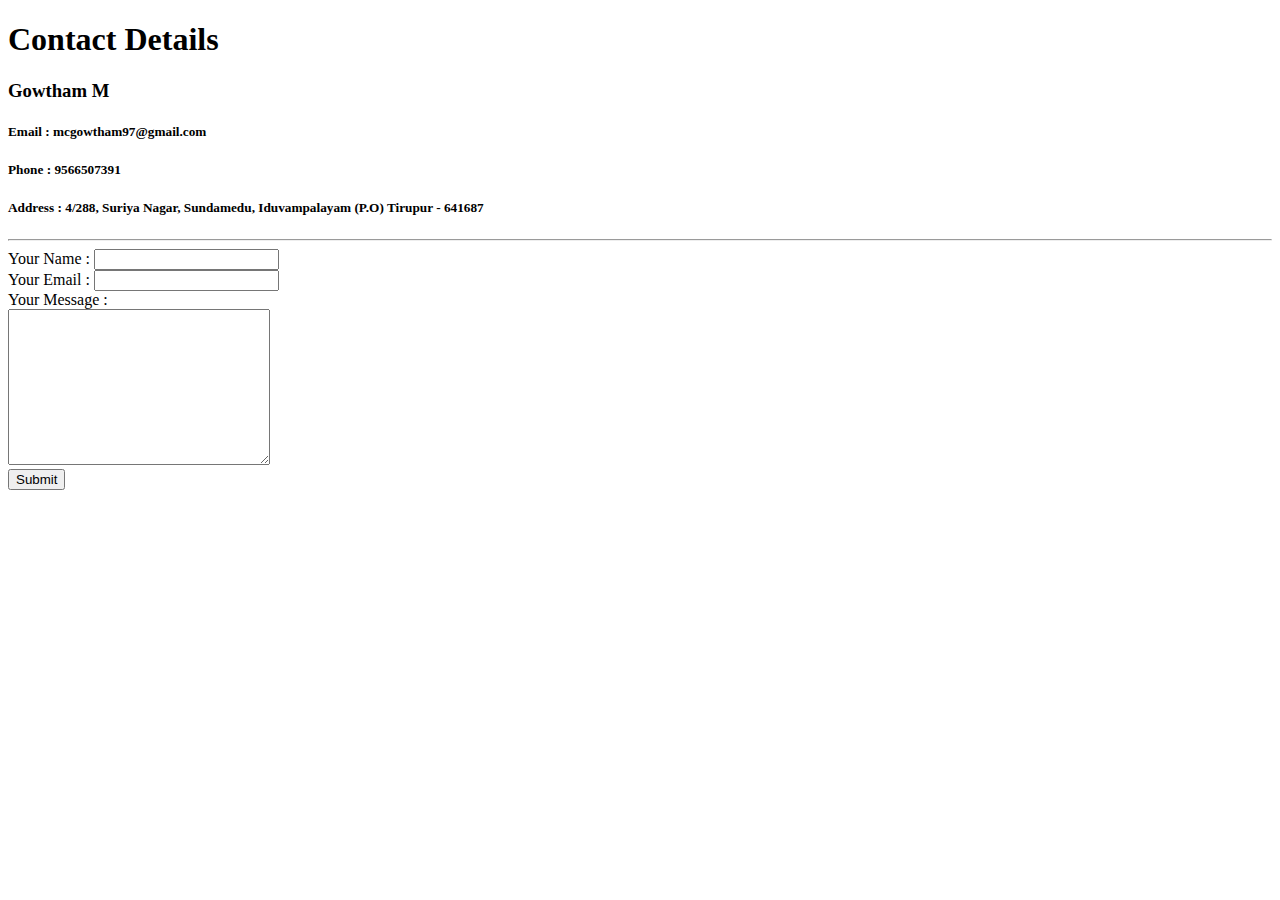
==== contact.html @ 917252df "Added initial cv website" ====
<!DOCTYPE html>
<html lang="en">
<head>
    <meta charset="UTF-8">
    <title>Contact Details</title>
</head>
<body>
    <h1>Contact Details</h1>
    <h3><strong>Gowtham M</strong> </h3>
    <h5><strong>Email : </strong>mcgowtham97@gmail.com</h5>
    <h5><strong>Phone : </strong>9566507391</h5>
    <h5><strong>Address : </strong>4/288, Suriya Nagar, Sundamedu, Iduvampalayam (P.O) Tirupur - 641687</h5>
    <hr>

    <form action="mailto:gowsmile@gmail.com" method="post" enctype="text/plain">
        <label>Your Name : </label>
        <input type="text" name="Your Name"><br>
        <label >Your Email : </label>
        <input type="email" name="Your Email" id=""><br>
        <label >Your Message : </label><br>
        <textarea name="name" id="" cols="30" rows="10"></textarea><br>
        <input type="submit" value="Submit">
    </form>
</body>
</html>
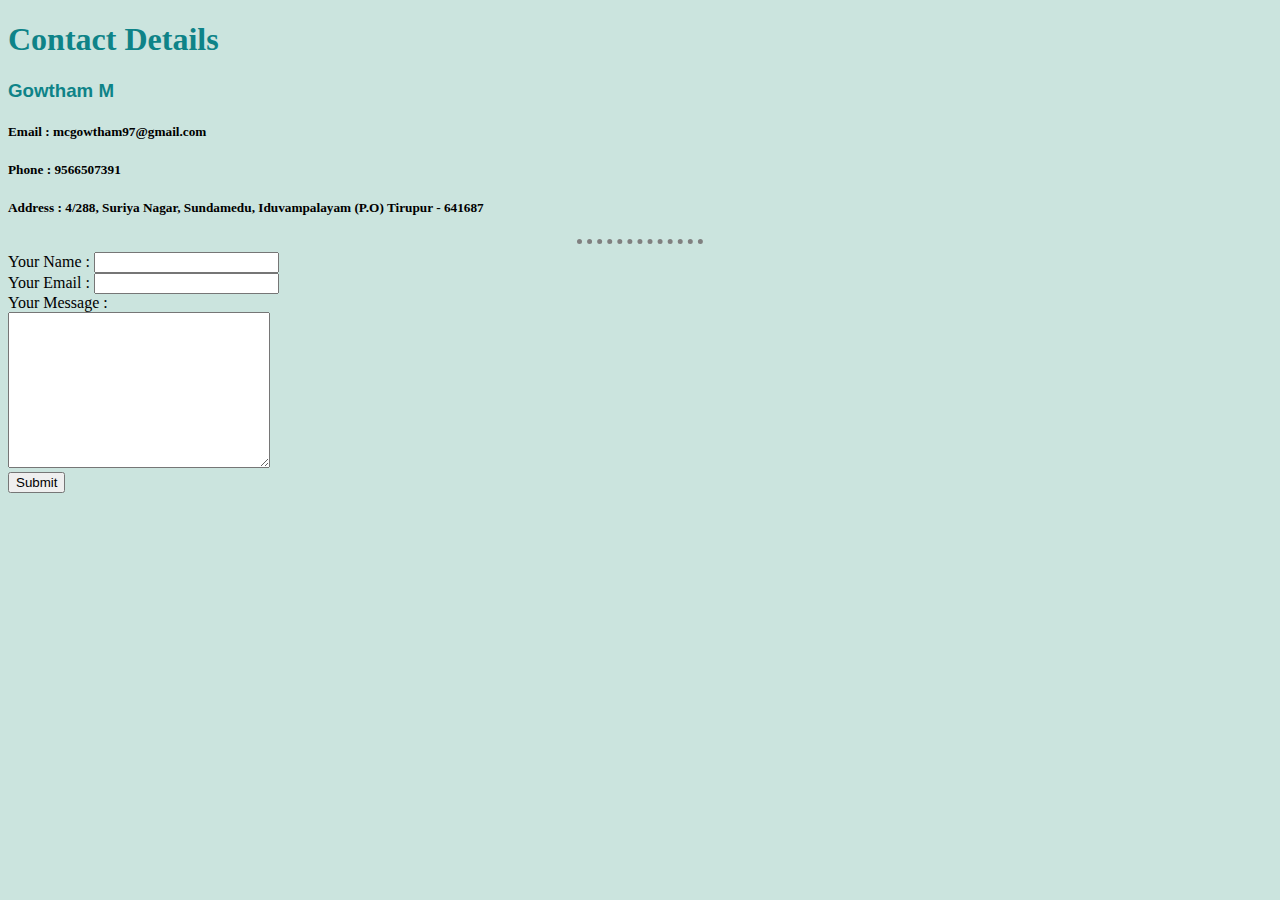
==== commit f4b1634d: "CSS commit" ====
--- a/contact.html
+++ b/contact.html
@@ -3,6 +3,7 @@
 <head>
     <meta charset="UTF-8">
     <title>Contact Details</title>
+    <link rel="stylesheet" href="css/styles.css">
 </head>
 <body>
     <h1>Contact Details</h1>
--- a/css/styles.css
+++ b/css/styles.css
@@ -0,0 +1,17 @@
+body {
+    background-color: #CBE4DE;
+}
+hr {
+    border-style: none;
+    border-top-style: dotted;
+    border-color: gray;
+    border-width: 5px;
+    width: 10%;
+}
+h1 {
+    color: #0E8388;
+}
+h3 {
+    font-family: 'Lucida Sans', 'Lucida Sans Regular', 'Lucida Grande', 'Lucida Sans Unicode', Geneva, Verdana, sans-serif;
+    color: #0E8388;
+}